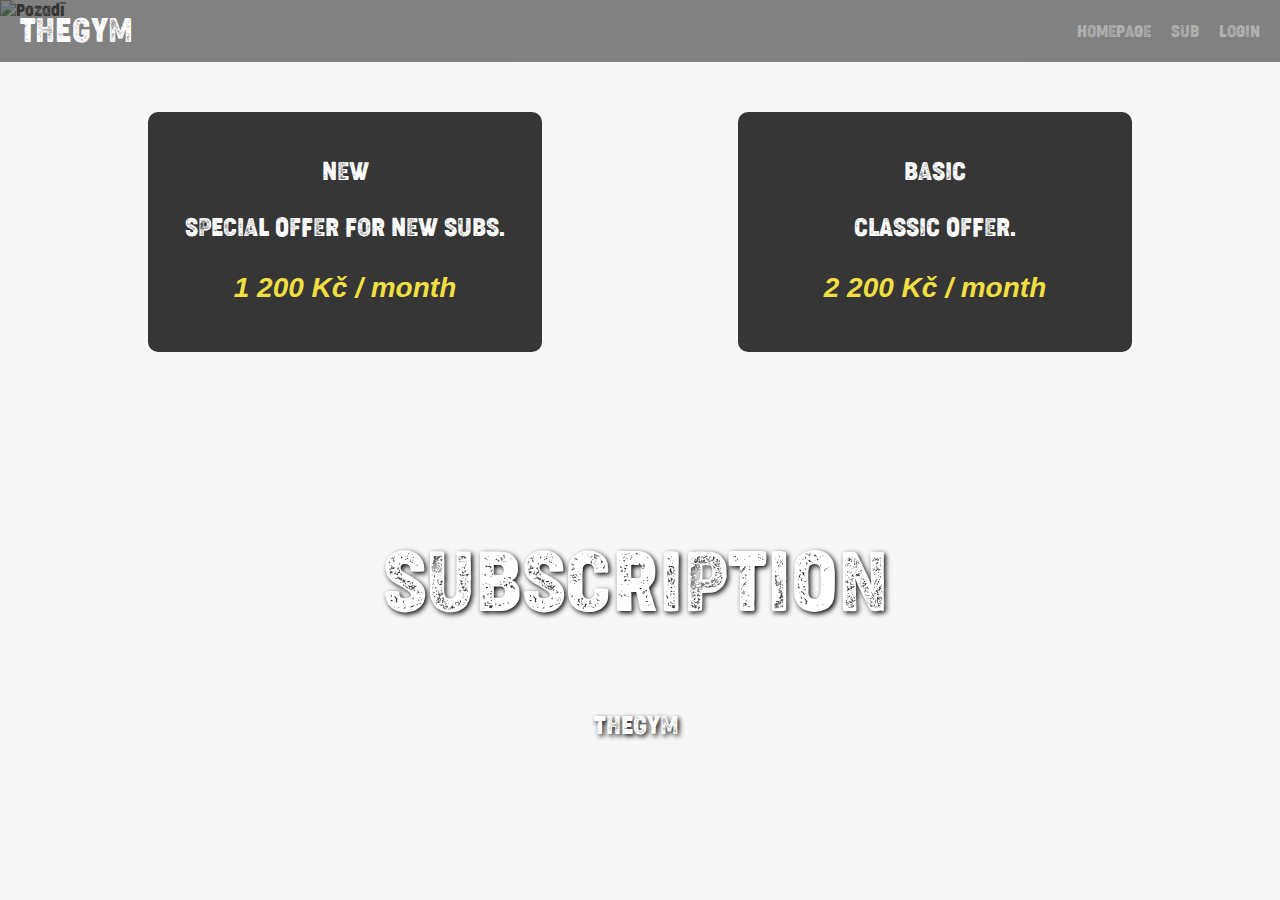
==== Webovka/clenstvi.html @ 72be89c3 "first commit" ====
<!DOCTYPE html>
<html lang="en">
<head>
    <meta charset="UTF-8">
    <meta name="viewport" content="width=device-width, initial-scale=1.0">
    <title>Document</title>
    <link rel="stylesheet" href="style.css">

</head>
<body>
   
    
    <div class="image-container">
        <nav class="navbar">
            <div class="logo">THEGYM</div>
            <ul class="nav-links">
              <li><a href="index.html">HOMEPAGE</a></li>
              <li><a href="#Sub">SUB</a></li>
              <li><a href="login.html">LOGIN</a></li>
            </ul>
            
        </nav>
        <div class="membership-container">
            <div class="membership-plan">
                <h3 class="plan-title">NEW</h3>
                <p>SPECIAL OFFER FOR NEW SUBS.</p>
                <p class="price">1 200 Kč / month</p>
            </div>
            <div class="membership-plan">
                <h3 class="plan-title">BASIC</h3>
                <p>CLASSIC OFFER.</p>
                <p class="price">2 200 Kč / month</p>
            </div>
         
        </div>
        <img src="889638-Fitness-Workout-Brunette-girl-Hands-Uniform.jpg" alt="Pozadí" class="background-image">
       <div class="text">
        <h1>SUBSCRIPTION</h1>
        <p>THEGYM</p> 
      </div>
      
</div>
</body>
</html>
---- Webovka/style.css ----
body {
    margin: 0;
    font-family: myFirstFont;
    background-color: #f7f7f7;
    color: #333;
    
}
html, body {

  height: 100%;
}
@media (max-width: 768px) { .membership-container {
  flex-direction: row; 
  
}}

@media (max-width: 768px) { .text {
  margin-top: -20px; 
  
}}

 

@font-face
{

    font-family: myFirstFont;
    src: url(cocogoose.condensed-letterpress.ttf);
  

    font-weight: bold;
}
.navbar {
    display: flex;
    justify-content: space-between;
    align-items: center;
    background-color: #333; 
    color: white;
    padding: 10px 20px;
    position: sticky; 
    top: 0;
    z-index: 1000;
    opacity: 60%;
  }
  
  
  .logo {
    font-size: 2em;
    font-weight: bold;
  }
  
 
  .nav-links {
    list-style: none;
    display: flex;
    gap: 20px;
    margin: 0;
    padding: 0;

  }
  
  .nav-links li {
    display: inline;
    
  }
  
  .nav-links a {
    color: gray;
    text-decoration: none;
    font-size: 1em;
    transition: color 0.3s opacity 0.3s ease;
  }
  
  .nav-links a:hover {
    color: white;
    opacity: 1;
   
  }
  

  .text {
    padding: 20px;
    text-align: center;
    margin-top: -250px; 
    padding-left:1%;
   
  }
  
  h1 {
    font-size: 5em;
    
  }
  
  p {
    font-size: 1.5em;
  }

  .membership-container {
    display: flex;
    justify-content: space-around;
    flex-wrap: wrap;
    margin: 50px;
}
.membership-plan {
  background-color: #000;
  color: #fff;
  padding: 20px;
  border-radius: 10px;
  text-align: center;
  width: 30%;
  opacity: 78%;
  transition: transform 0.3s ease, opacity 0.3s ease;
}
.membership-plan:hover {
  transform: scale(1.1);
  opacity: 100%;
}
.plan-title {
    font-size: 24px;
    font-weight: bold;
}

.price {
    font-size: 28px;
    color: #f0d90f;
    font-family: Arial, Helvetica, sans-serif;
    font-weight: bold;
    font-style: italic;
}

.image-container {
    position: relative;
    width: 100%;
    height: 100vh; 
    overflow: hidden;
  }
  .text {
    position: relative;
    z-index: 1;
    display: flex;
    flex-direction: column;
    justify-content: center;
    align-items: center;
    height: 100%;
    color: white;
    text-shadow: 2px 2px 5px black;
  }
  
  .background-image {
    position: absolute;
    top: 0;
    
    width: 100%;
    height: 100%;
    object-fit: cover; 
    z-index: -1; 
  }



.header-overlay {
    background-color: rgba(0, 0, 0, 0.6);
    padding: 20px;
}

.header h1 {
    font-size: 3rem;
    margin: 0;
}

.header h2 {
    font-size: 2rem;
    margin: 10px 0 0;
}
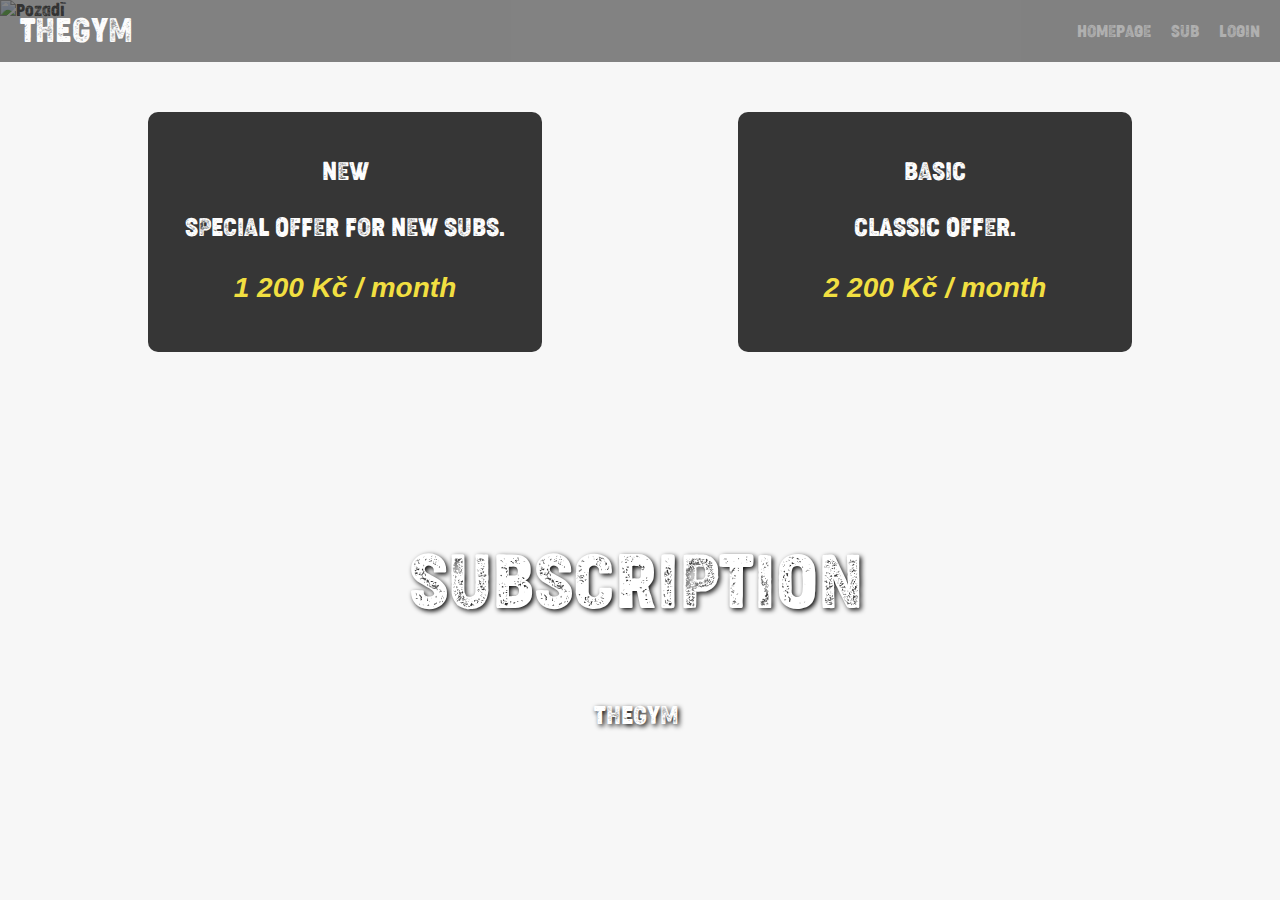
==== commit 8df88ed5: "username,github.io" ====
--- a/Webovka/clenstvi.html
+++ b/Webovka/clenstvi.html
@@ -5,7 +5,7 @@
     <meta name="viewport" content="width=device-width, initial-scale=1.0">
     <title>Document</title>
     <link rel="stylesheet" href="style.css">
-
+<link rel="stylesheet" href="clenstvi.css">
 </head>
 <body>
    
--- a/Webovka/style.css
+++ b/Webovka/style.css
@@ -78,16 +78,16 @@
   }
   
 
-  .text {
+  .textt {
     padding: 20px;
     text-align: center;
-    margin-top: -250px; 
+    margin-top: -10px; 
     padding-left:1%;
    
   }
   
   h1 {
-    font-size: 5em;
+    font-size: 4.5em;
     
   }
   
@@ -134,7 +134,7 @@
     height: 100vh; 
     overflow: hidden;
   }
-  .text {
+  .textt {
     position: relative;
     z-index: 1;
     display: flex;
--- a/Webovka/clenstvi.css
+++ b/Webovka/clenstvi.css
@@ -0,0 +1,18 @@
+.text {
+    position: relative;
+    z-index: 1;
+    display: flex;
+    flex-direction: column;
+    justify-content: center;
+    align-items: center;
+    height: 100%;
+    color: white;
+    text-shadow: 2px 2px 5px black;
+  }
+  .text {
+    padding: 20px;
+    text-align: center;
+    margin-top: -250px; 
+    padding-left:1%;
+   
+  }